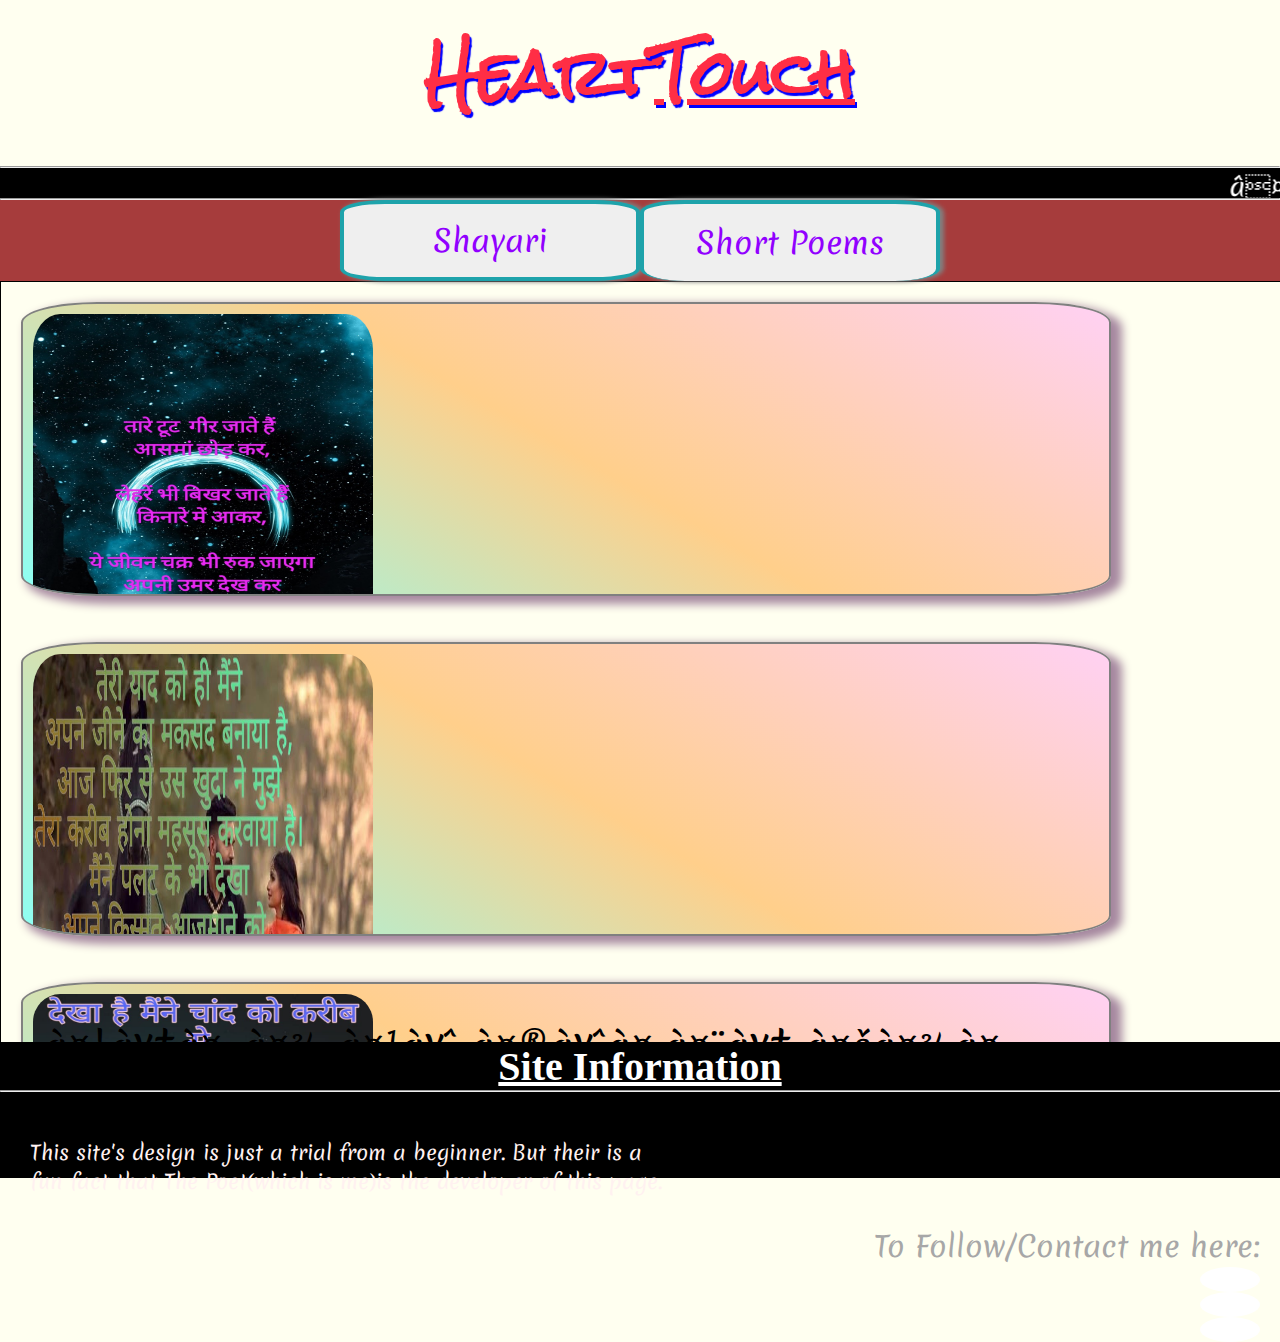
==== index1.htm @ aa8cc2a5 "Replacement file" ====
<html>
<head>
     <title>Hindi and Urdu shayaris</title>
     <link href="page.css" rel="stylesheet" type="text/css">
<script src="https://kit.fontawesome.com/e0a3be0d24.js" crossorigin="anonymous"></script>
 <link rel="stylesheet" href="css/all.css">
  <link href="https://fonts.googleapis.com/css2?family=Rock+Salt&display=swap" rel="stylesheet">
 <link href="https://fonts.googleapis.com/css2?family=Merienda&display=swap" rel="stylesheet">

     <meta charset="uft-8">
     <meta name="auther" content="VkSpidy">
     <meta name="keywords" content="whatsapp status shayri, love shayries, shayari,ghazals, poems,sayri,sad shayri">
     <meta name="discription" centent="There are latest fresh shayaris and ghazals as well as poems which you never find in other locations">
     <meta name="viewport" content="width=device-width, initial-scale=0.1">
</head>
<body bgcolor="#fffff0">

  <header>
  <h1>Heart<u>Touch</u>
 <i class="fas fa-hand-holding-heart"></i></h1>
 <br><hr>
 <marquee bgcolor="#000" height="30px" style="color:white;font-size:25px">❤️❤️
 Choose your favourite Lines for your <i>Love one</i> and Make them Feel your <b>Emotions</b> ❤️❤️
 
 </marquee><br>
<hr>
   </header>
    <div class="menu">
  <form action="index.htm">
<button>Shayari</button>
  </form>
    <button style="border-bottom-width:0px;">Short Poems</button>
    </div>
    
        <div class="room">

   <div class="cell1">
  
  <img src="ek.jpg" width="340px" height="450px" alt="coming soon">
  <p>तारे टूट  गीर जाते हैं <br>
आसमां छोड़ कर,<br>
लेहरें भी बिखर जाते हैं<br>
किनारे में आकर,<br>
ये जीवन चक्र भी रुक जाएगा<br>
अपनी उमर देख कर<br>
😔😔😔 <br><br><br><br>

<i class="fas fa-thumbs-up" style="color:green;">76%</i>   </p>
            <br><br><br>
  <a href="ek.jpg">Download Image</a>
 </div>
    <br><br>
 <div class="cell1">
     <img src="do.jpg" width="340px" height="450px" alt="coming soon">
     <p> तेरी याद को ही मैंने<br>
अपने जीने का मकसद बनाया है,<br>
आज फिर से उस खुदा ने मुझे<br>
तेरा करीब होना महसूस करवाया है।<br>
मैंने पलट के भी देखा<br>
अपने किस्मत आजमाने को,,<br>
पर वो एक हवा का झोंका था<br>
जिसने मुझे तेरी तरफ बहकाया था।।<br>
👌👌👌👌<br><br>

<i class="fas fa-thumbs-up" style="color:green;">86%</i> </p>
     <br><br><br>
    <a href="do.jpg">Download Image</a> 
 
 </div>
     <br><br>
   <div class="cell2">
  
  <img src="tin.jpg" width="340px" height="350px" alt="coming soon"><br>
  <p>देखा है मैंने चांद को करीब से,<br>
पर तुझ सा खूबसूरत ना देख पाया,,<br>
खिलते कलियों को भी छुवा है मैंने,<br>
पर तुझ सा कोमल ना खोज पाया,,<br>
जब थक गया टटोलकर इस धरती को,<br>
तो तेरी तस्वीर ने मुझमें एक नया उमंग जगाया।। 
<br><br>

<i class="fas fa-thumbs-up" style="color:green;">80%</i> 
  </p>
            <br><br><br>
  <a href="tin.jpg">Download Image</a>
 </div>
    <br><br>
 <div class="cell1">
     <img src="char.jpg" width="340px" height="350px" alt="coming soon">
  <p>सोचा था कि थाम लूं उस पल को,<br>
जिसमे मिलती थी कुछ पल की खुशी,<br>
था मौका अपनी मर्ज़ी दिखाने को ,<br>
पर फिर बदकिस्मती ने दिखाई अपनी हसी।<br>

तैयारी थी सुबह से शाम तक की,<br>
जो बर्बाद हो गई बस एक क्षण में,<br>
सोचा था बनाऊंगा हर एक पल खास,<br>
जो चला गया किसी अजनबी के पास <br>
  <br><br>

<i class="fas fa-thumbs-up" style="color:green;">83%</i> 
 </p>   
     <br><br><br>
    <a href="char.jpg">Download Image</a> 
  
 </div>
      <br><br>
   <div class="cell1">
  
  <img src="panch.jpg" width="340px" height="350px" alt="coming soon">
  <p>
एक रिश्ता बना जो अटूट कहलाया,<br>
जिसने माना सच्चे मन से वो अमर कहलाया,<br>
जिसमे होता है मिलन जन्मजन्मांतर का,<br>
वो पवित्र बंधन इस लोक में शादी कहलाया ।<br>
💑<br>
इस एक रिश्ते में पूरा परिवार बना है..<br>
इस बंधन को ऐसे ही बनाए रखे<br>
शादी की सालगिरह मुबारक हो<br>
<br><br>

<i class="fas fa-thumbs-up" style="color:green;">79%</i> 
    </p>
            <br><br><br>
  <a href="panch.jpg">Download Image</a>
 </div>
    <br><br>
 <div class="cell1">
     <img src="chhe.jpg" width="340px" height="350px" alt="coming soon">
     <p>
     रंगसाज के हाथो तुम यूं रंग के आई हो,<br>
जैसे सूखे आसमा पर तुम <br>नीला समंदर बन के छाई हो।<br>
जो समझती थी खुद को <br>एक बेजान कलम सी ,<br>
वो आज मेरे हाथो में मेरे किस्मत की <br>लकीर बन के छाई हो।<br>

     
    <br><br>

<i class="fas fa-thumbs-up" style="color:green;">80%</i>   </p>
     <br><br><br>
    <a href="chhe.jpg">Download Image</a> 
  
 </div>
 <br><br>
  <div class="cell1">
     <img src="sat.jpg" width="340px" height="350px" alt="coming soon">
     <p>
     केह दो कुछ ऐसा ,<br>
जो समझ ना आए,<br>
सीधी हो बोली<br>
जो मन को भए,<br>
हसी भी निकले ऐसे<br>
जो साथ कई को हसाए,<br>
केह भी दो कुछ ऐसा<br>
भले ही समझ ना आए।<br>
😊😊

     
    <br><br>

<i class="fas fa-thumbs-up" style="color:green;">80%</i>   </p>
     <br><br><br>
    <a href="sat.jpg">Download Image</a> 
  
 </div>
 <br><br>
  <div class="cell1">
     <img src="aat.jpg" width="340px" height="350px" alt="coming soon">
     <p>
     रंगसाज के हाथो तुम यूं रंग के आई हो,<br>
जैसे सूखे आसमा पर तुम <br>नीला समंदर बन के छाई हो।<br>
जो समझती थी खुद को <br>एक बेजान कलम सी ,<br>
वो आज मेरे हाथो में मेरे किस्मत की <br>लकीर बन के छाई हो।<br>

     
    <br><br>

<i class="fas fa-thumbs-up" style="color:green;">80%</i>   </p>
     <br><br><br>
    <a href="aat.jpg">Download Image</a> 
  
 </div>
 <!--<br>
   <div class="cell1">
     <img src="no.jpg" width="340px" height="350px" alt="coming soon">
     <p>
     

     
    <br><br>

<i class="fas fa-thumbs-up" style="color:green;">80%</i>   </p>
     <br><br><br>
    <a href="no.jpg">Download Image</a> 
  
 </div>-->
  <!--<br>
   <div class="cell1">
     <img src="dash.jpg" width="340px" height="350px" alt="coming soon">
     <p>
     

     
    <br><br>

<i class="fas fa-thumbs-up" style="color:green;">80%</i>   </p>
     <br><br><br>
    <a href="dash.jpg">Download Image</a> 
  
 </div>-->
  <!--<br>
   <div class="cell1">
     <img src="gyarh.jpg" width="340px" height="350px" alt="coming soon">
     <p>
     

     
    <br><br>

<i class="fas fa-thumbs-up" style="color:green;">80%</i>   </p>
     <br><br><br>
    <a href="gyarh.jpg">Download Image</a> 
  
 </div>-->
 
  <!--<br>
   <div class="cell1">
     <img src="baarh.jpg" width="340px" height="350px" alt="coming soon">
     <p>
     

     
    <br><br>

<i class="fas fa-thumbs-up" style="color:green;">80%</i>   </p>
     <br><br><br>
    <a href="baarh.jpg">Download Image</a> 
  
 </div>-->
 <br><br>
<p style="color:#f57;font-size:20px;margin-left:30px;font-weight:700;">More Contents will be Available soon</p>
</div>

<footer class="base">
<h2 style="color:white;font-size:40px;text-align:center;font-family:monaco;">
  <u>Site Information</u>
</h2><hr><br><br>
   <p style="color:#fff1f0;font-size:20px;margin-left:30px;">
This site's design is just a trial from a beginner. But their is a <br>fun fact that The Poet(which is me)is the developer of this page.<br><br></p>
<p align="right" style="margin-right:20px;font-size:180%;">
To Follow/Contact me here:
<a href="https://m.facebook.com/vishal.kumarsaw.543"><i class="fab fa-facebook-square" style="color:blue;text-shadow:5px 1px 3px white;"></i></a>
<a href="https://mobile.twitter.com/VishalK40253172"><i class="fab fa-twitter" style="color:blue;text-shadow:2px 1px 3px white"></i></a>

<a href="https://www.instagram.com/vishal12artist/"><i class="fab fa-instagram" style="color:orange"></i></a>

</p>
</footer>
</body>
</html>
---- page.css ----
*{ 
				margin:0;
				padding:0;
				}
body{
				font-family: 'Merienda', cursive;
				
				}
h1{
				color:#ff2e45;
				text-align:center;
				font-size:60px;
 font-family: 'Rock Salt', cursive;
  text-shadow:2px 3px 1px blue;
  animation:back 1s linear infinite;
				}
		@-webkit-keyframes back{
						30%{
									text-shadow:2px 5px 6px #17ff32;
										}
						70%{
								text-shadow:2px 3px 1px #17e9ff;		
										}				
						
						}		
				
h1 i{
				color:red;
				}
.menu{
   width:100%;
   display:flex;
  font-align:center;   
 justify-content:center;
 background-color:#a63c3c;
				}
				.menu button{
				width:300px;
				font-size:30px;
				color:#9100ff;
				
				padding:15px;
				font-family: 'Merienda', cursive;
				border:4px solid #1ea3ab;
				box-shadow:3px 0px 4px 1px grey;				
   border-radius:15%;				
  
				}
	button:hover{
					background-color:#ff8ba2;
					}			
				
				
				
.room{
				width:98%;
				height:80vh;
				overflow:scroll;
				border:1px solid black;
				padding:20px;
			 justify-content:center;
	/*			display:inline;
				flex-wrap:wrap;*/
				box-spacing:10px;
				}
.cell{
				width:85%;
				height:20vh;
				border:2px double grey;
				background-image:linear-gradient(30deg,#a2ffdd,#ffffb9,#ffd1f4);
			border-radius:7%;		
			padding:10px;
			box-shadow:8px 5px 10px 3px #a6889f;
			position:relative;
			}
			.cell p{
							font-size:240%;
							padding:20px;
							position:absolute;
							right:5%;
							top:5%;
							}
.cell:hover{
				width:97%;
				height:27vh;
				font-size:120%;
				background-image:linear-gradient(-30deg,#a2ffdd,#ffffb9,#ffd1f4);
				}
.cell image:hover{
				width:380px;
				height:400px;
				}
.cell1{
				width:85%;
				height:30vh;
				border:2px double grey;
				background-image:linear-gradient(30deg,#8bfff4,#ffcf8b,#ffd1f4);
			border-radius:7%;		
			padding:10px;
			box-shadow:8px 5px 10px 3px #a6889f;
			position:relative;
			overflow:scroll;
			}
			.cell1 p{
							font-size:240%;
							padding:20px;
							float:right;
							}
.cell1:hover{
				width:95%;
				height:36vh;
				font-size:120%;
				background-image:linear-gradient(-30deg,#8bfff4,#ffcf8b,#ffd1f4);
				}
.base{
				width:100%;
				height:15vh;
				background-color:black;
				cursor:help;
				color:#a7a7a7;
				}
.cell2{
				width:85%;
				height:30vh;
				border:2px double grey;
				background-image:linear-gradient(30deg,#8bfff4,#ffcf8b,#ffd1f4);
			border-radius:7%;		
			padding:10px;
			box-shadow:8px 5px 10px 3px #a6889f;
			position:relative;
			overflow:scroll;
			}
			.cell2 p{
							font-size:240%;
							padding:20px;
							
							position:absolute;
							right:5%;
							top:5%;
							}
.cell2:hover{
				width:95%;
				height:36vh;
				font-size:120%;
				background-image:linear-gradient(-30deg,#8bfff4,#ffcf8b,#ffd1f4);
				}

img{
     Border-radius:8%;
}
a{
				width:300px;
				height:25px;
				color:white;
				text-align:center;
				font-weight:700;
				display:block;
				background-color:#748fff;
				text-decoration:none;
				border-radius:10%;
}
a:hover{
				background-color:#464aff;
				}
.base p a{
				width:50px;
				background-color: white;
				width:60px;
				border-radius:90%;
				}
.base p a:hover i{
				font-size:27px;
				}
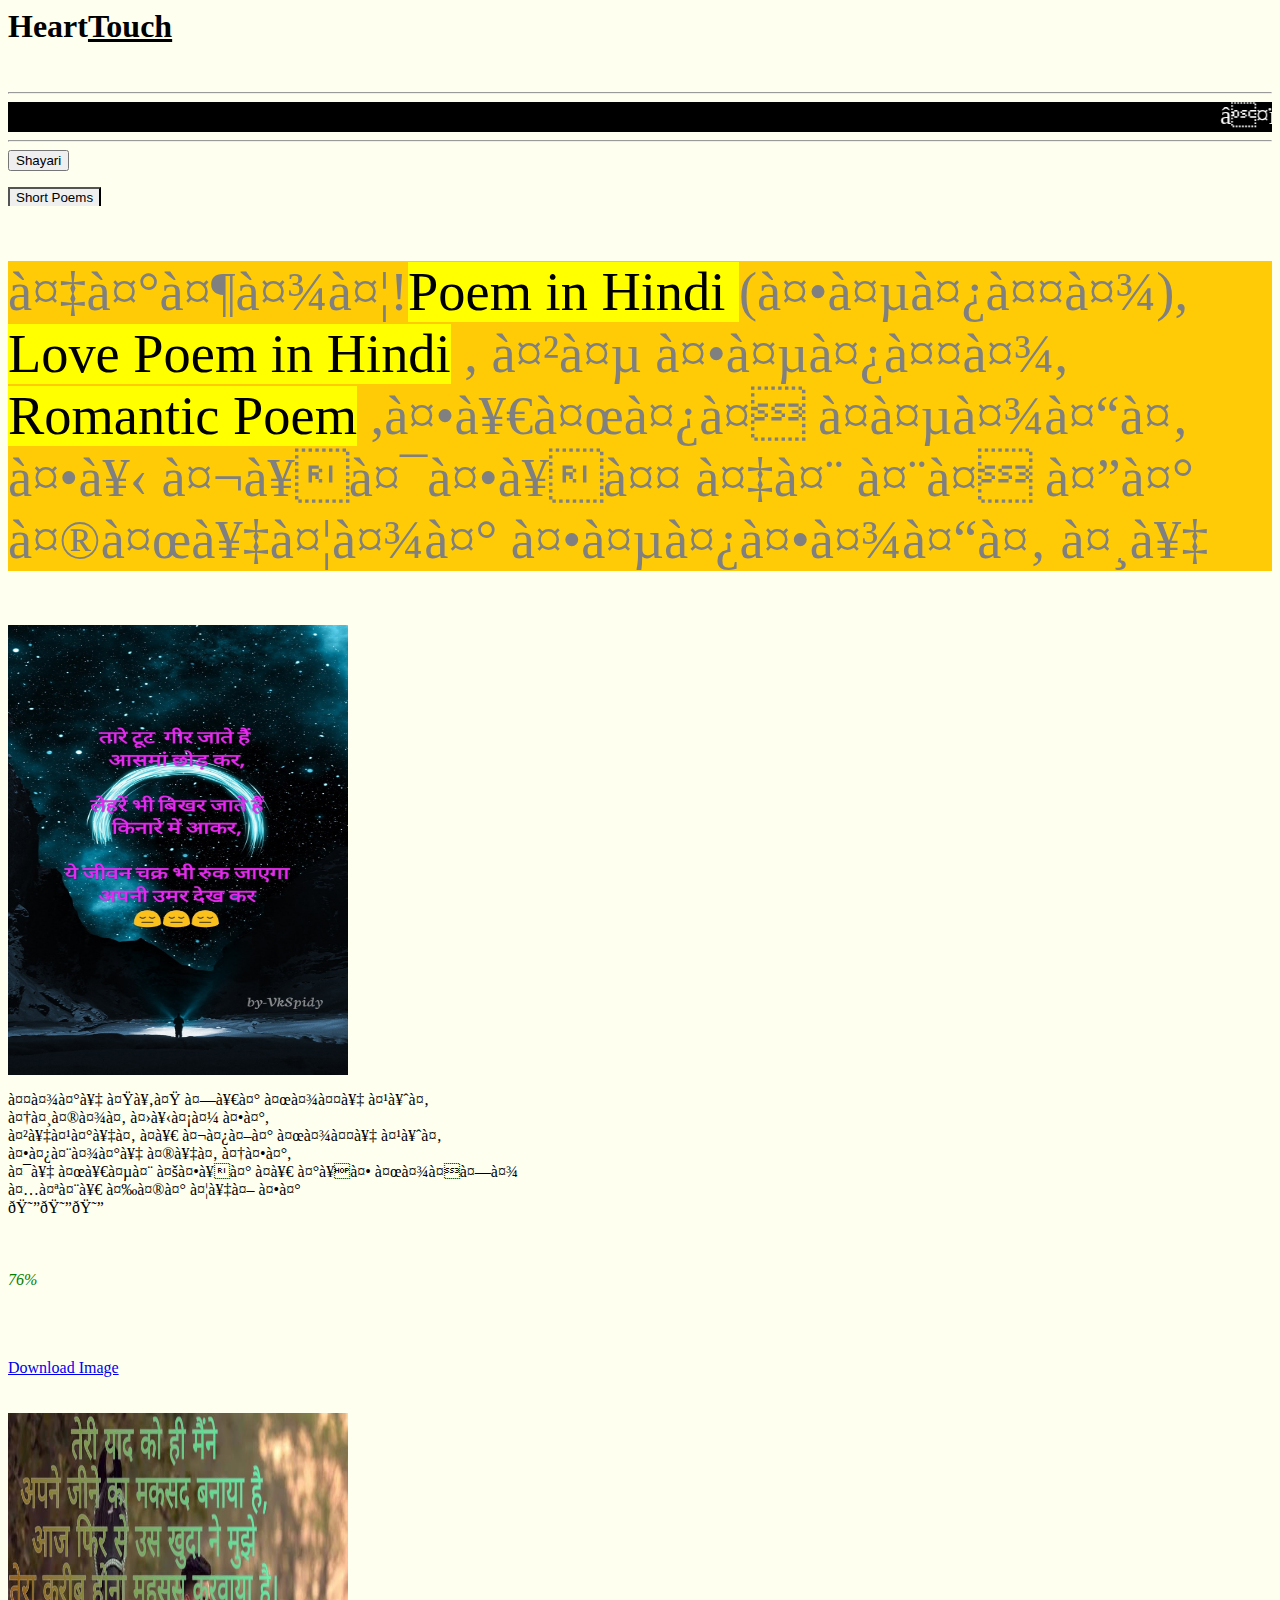
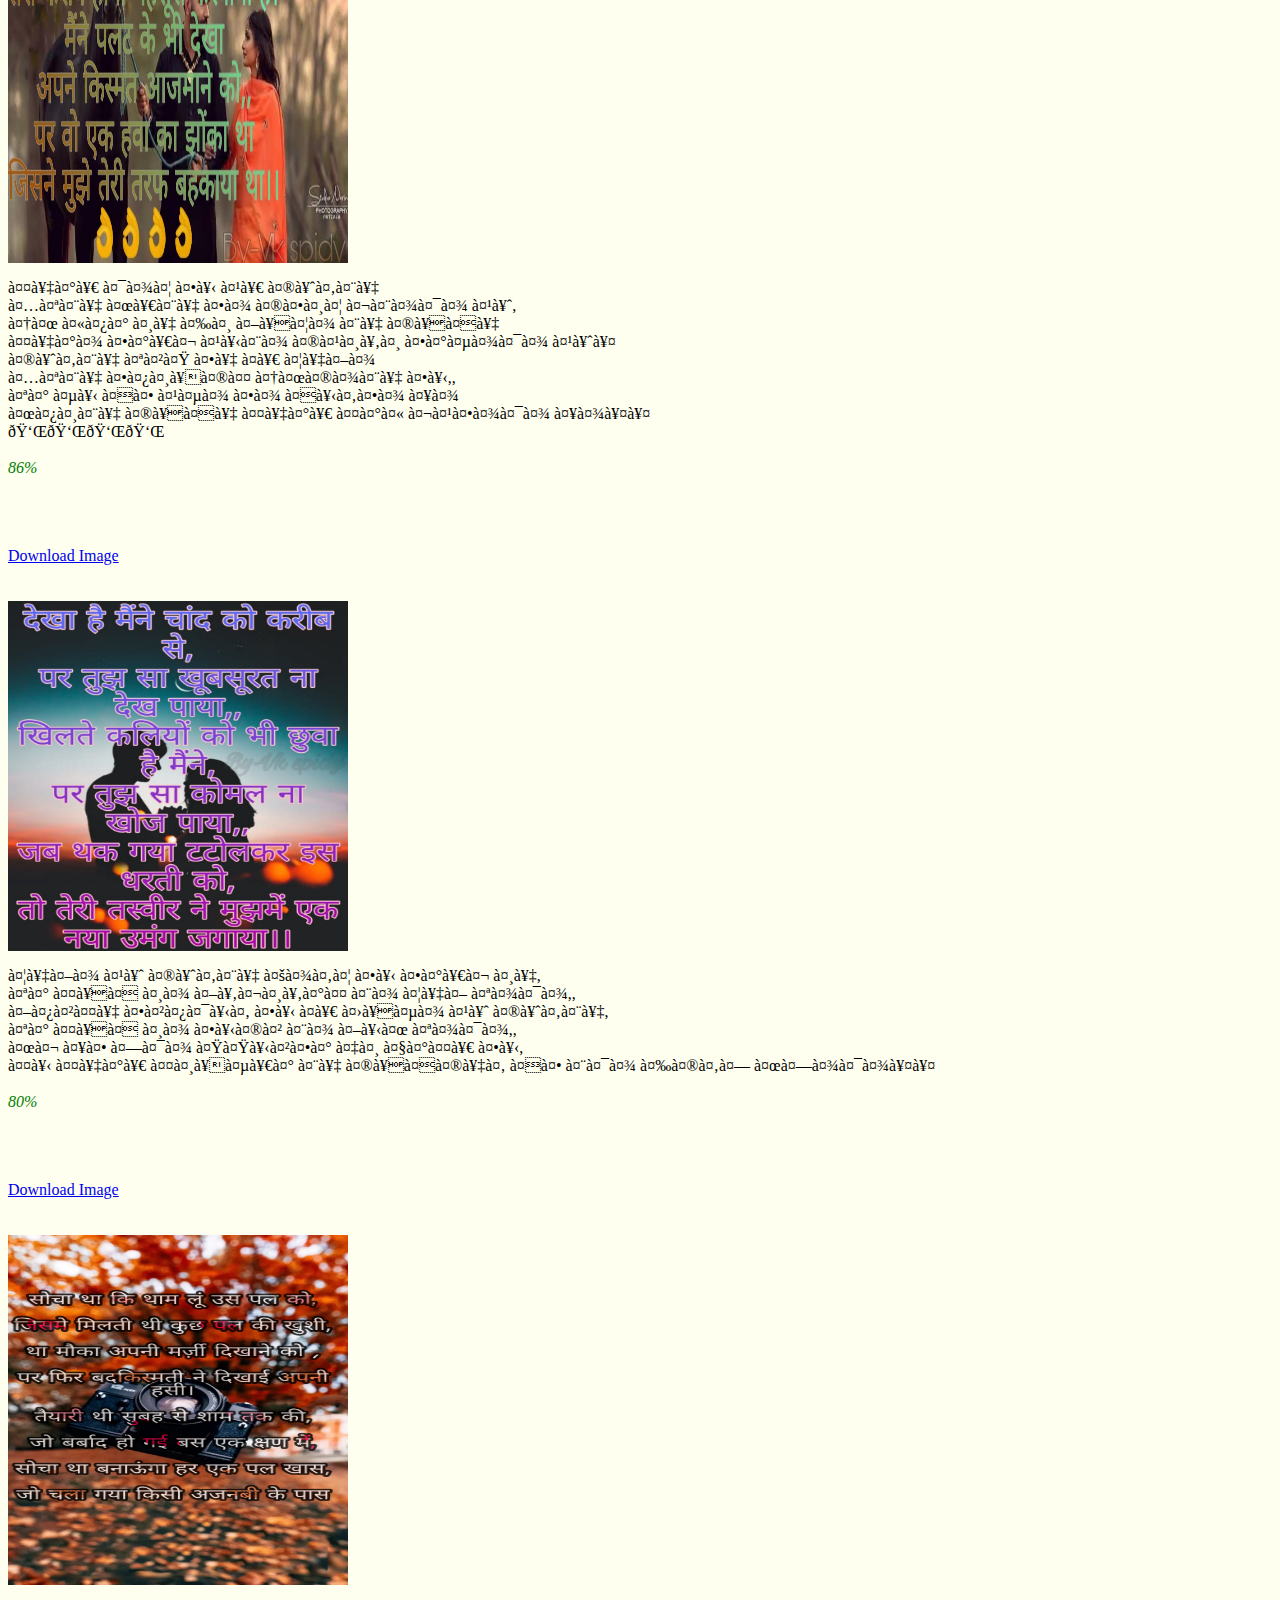
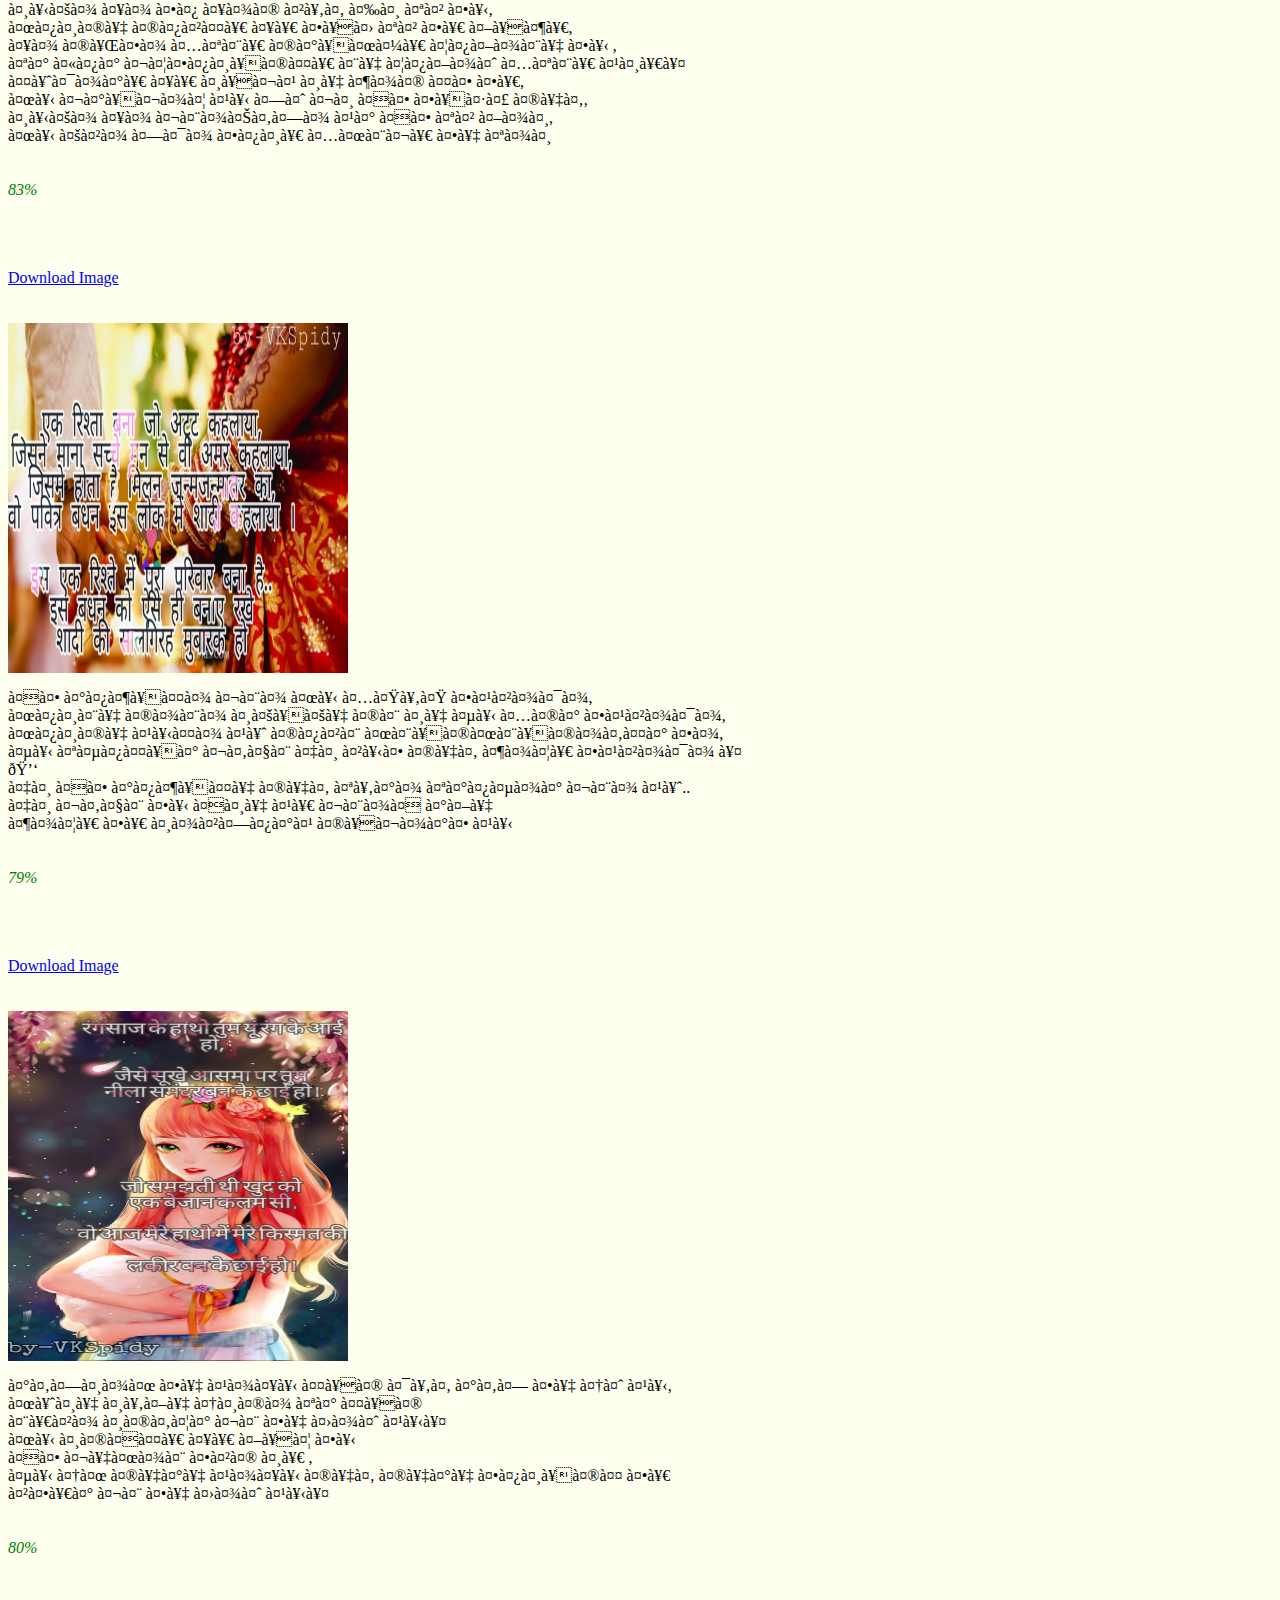
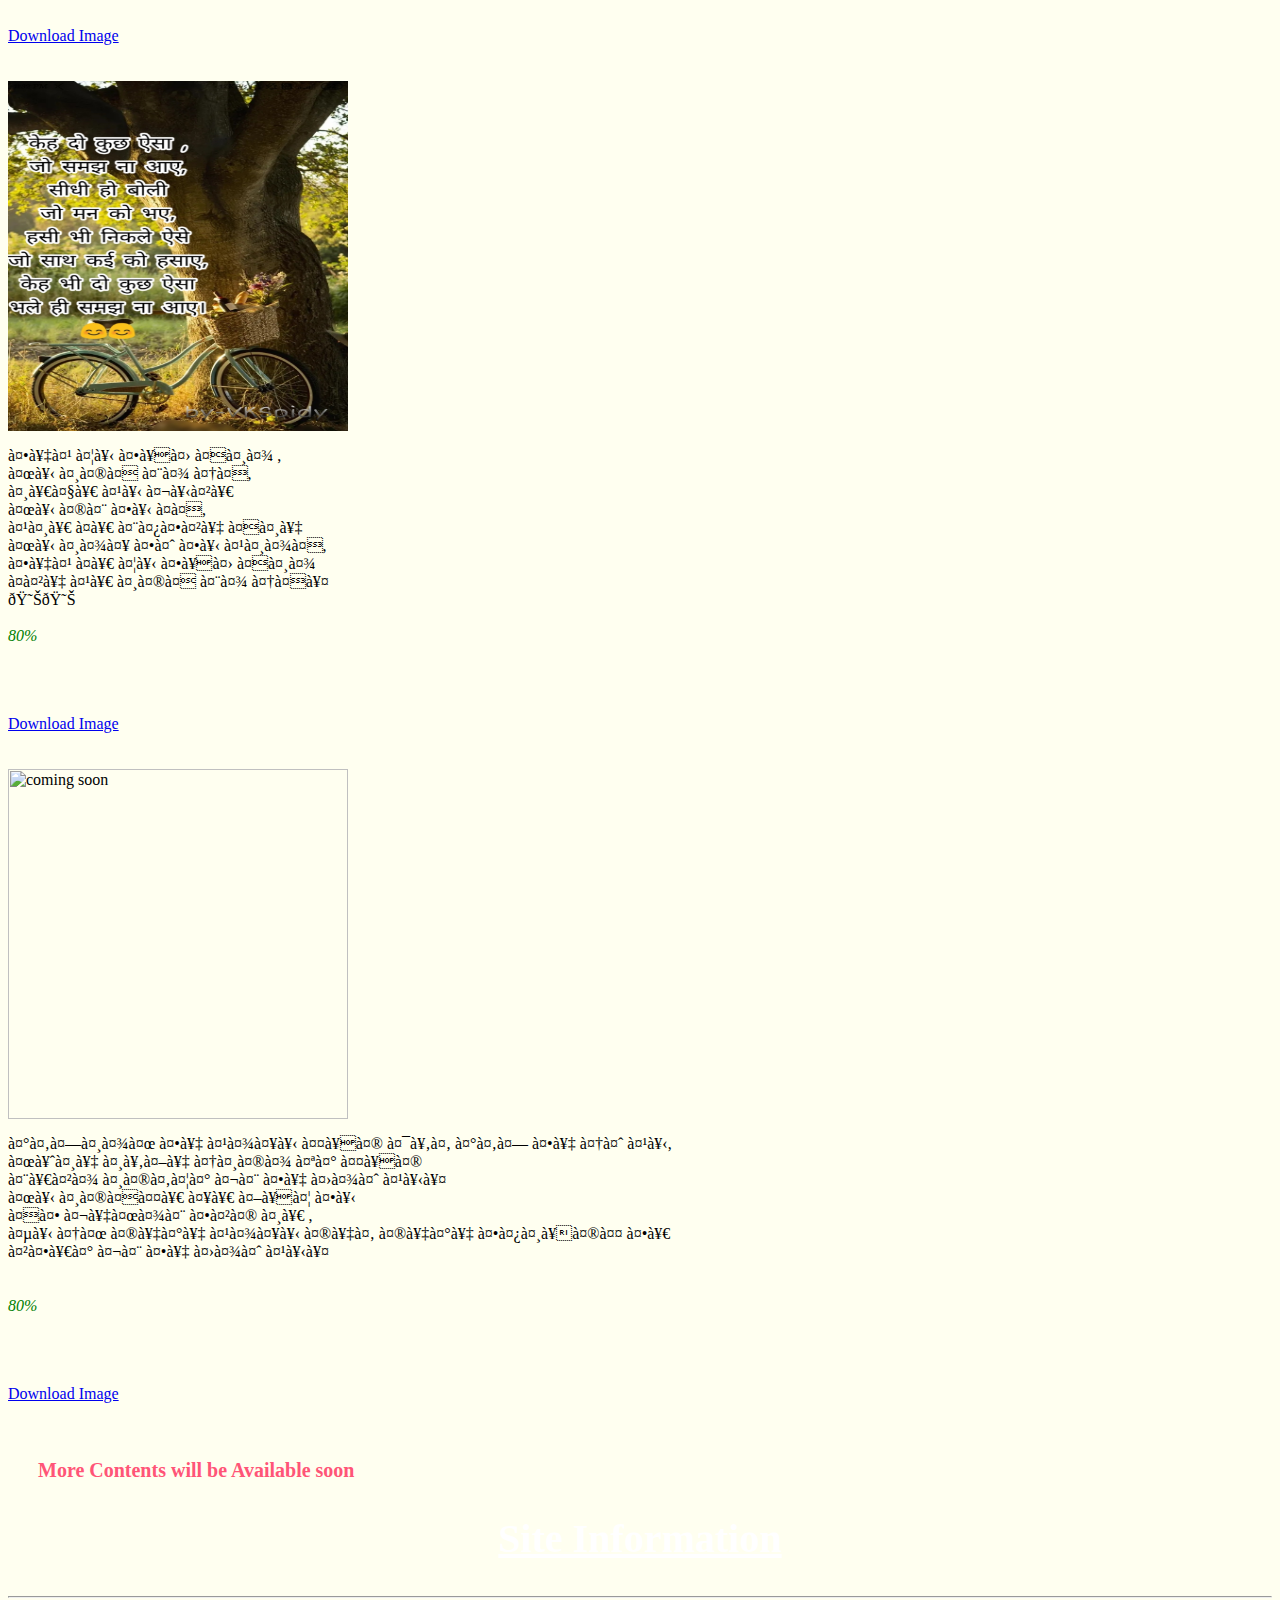
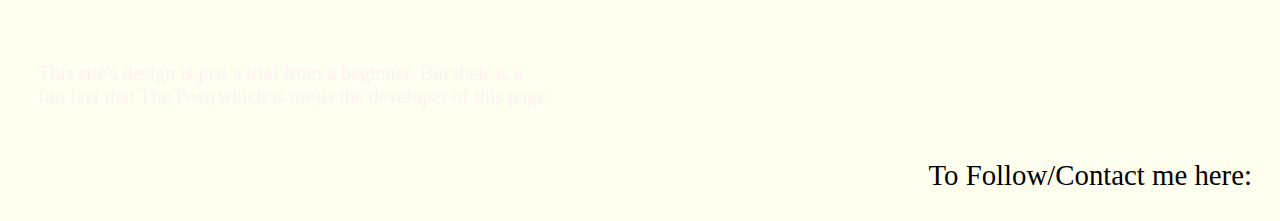
==== commit a120d7ce: "Writing change" ====
--- a/index1.htm
+++ b/index1.htm
@@ -1,12 +1,11 @@
-<html>
+<html lang="hi">
 <head>
-     <title>Hindi and Urdu shayaris</title>
+     <title>Hindi an urdu kavita</title>
      <link href="page.css" rel="stylesheet" type="text/css">
 <script src="https://kit.fontawesome.com/e0a3be0d24.js" crossorigin="anonymous"></script>
  <link rel="stylesheet" href="css/all.css">
-  <link href="https://fonts.googleapis.com/css2?family=Rock+Salt&display=swap" rel="stylesheet">
+ <link href="https://fonts.googleapis.com/css2?family=Rye&display=swap" rel="stylesheet">
  <link href="https://fonts.googleapis.com/css2?family=Merienda&display=swap" rel="stylesheet">
-
      <meta charset="uft-8">
      <meta name="auther" content="VkSpidy">
      <meta name="keywords" content="whatsapp status shayri, love shayries, shayari,ghazals, poems,sayri,sad shayri">
@@ -31,7 +30,8 @@
   </form>
     <button style="border-bottom-width:0px;">Short Poems</button>
     </div>
-    
+    <p style=" color:grey;font-size:340%; background-color:#ffcb06;">इरशाद!<mark>Poem in Hindi </mark> (कविता), <mark> Love Poem in Hindi</mark> , लव कविता,<mark>  Romantic Poem</mark> 
+,कीजिए भवाओं को ब्यक्त इन नए और मजेदार कविकाओं से</p>
         <div class="room">
 
    <div class="cell1">
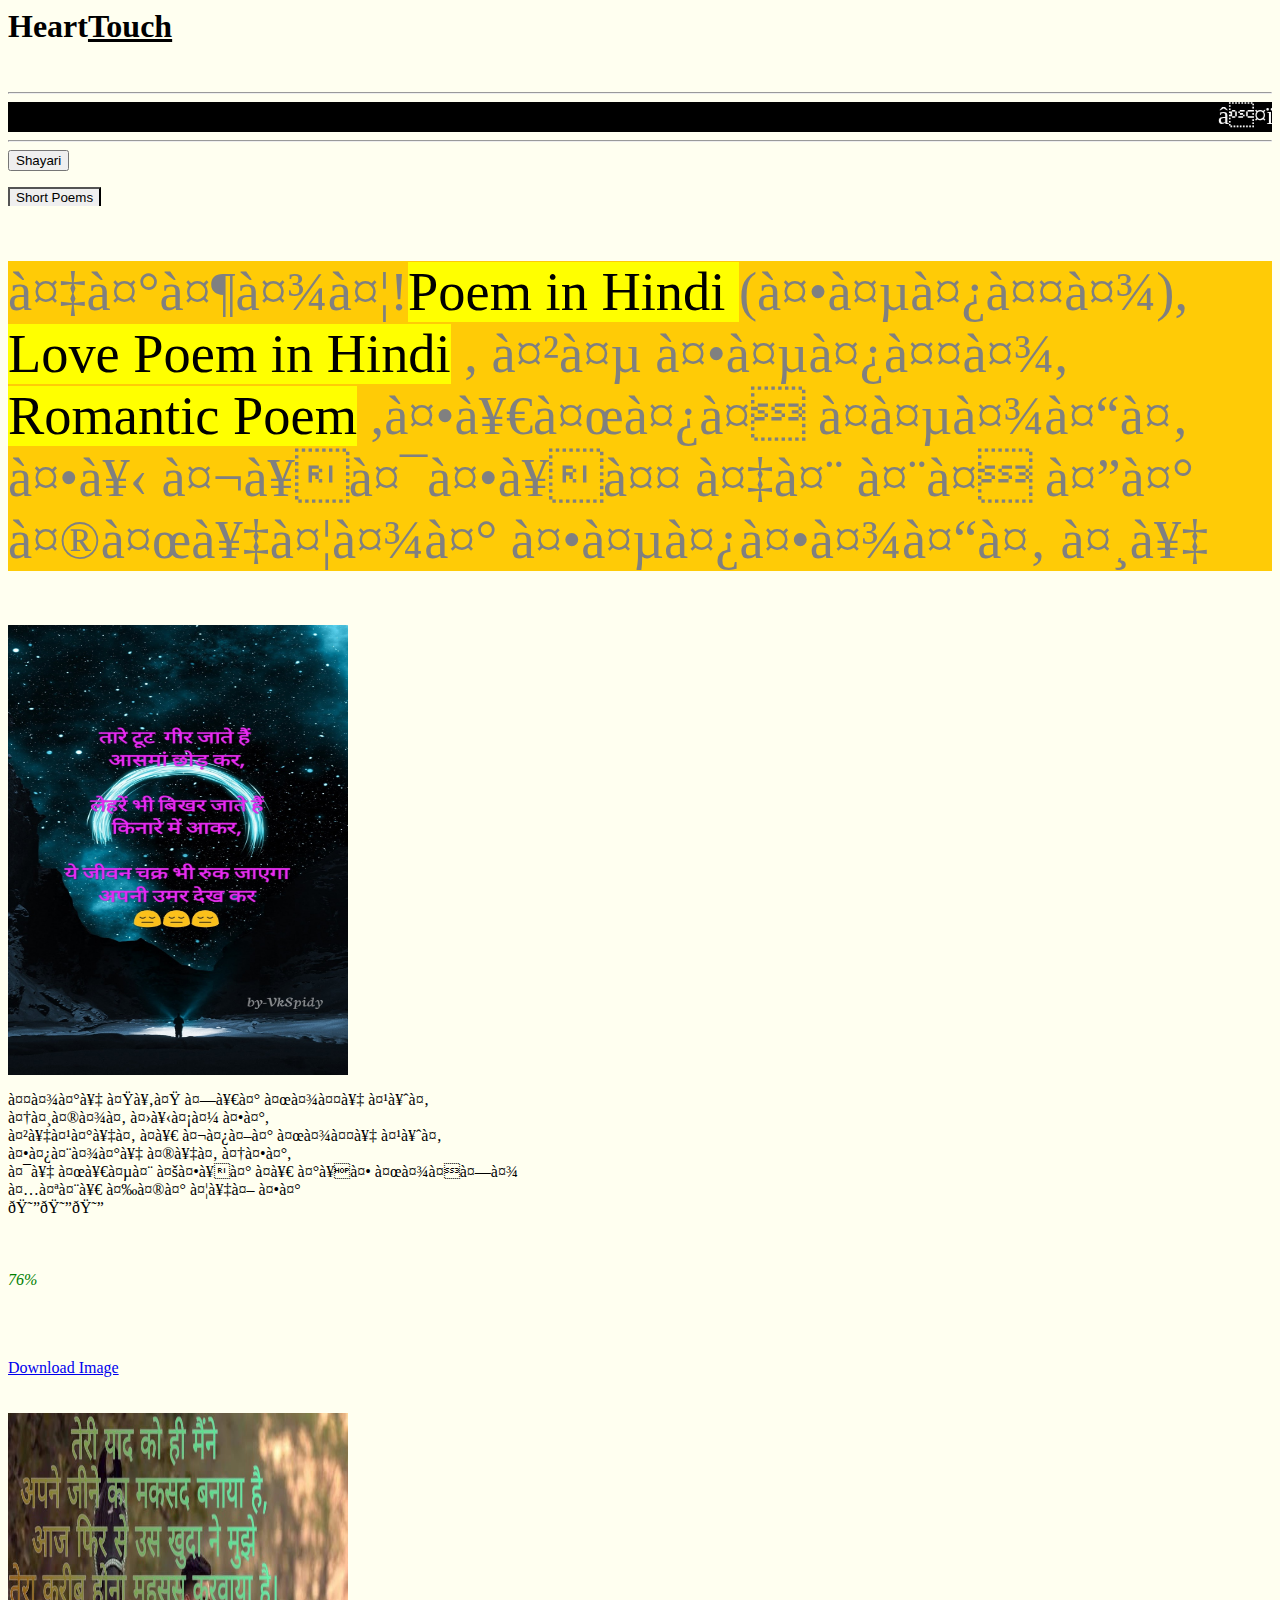
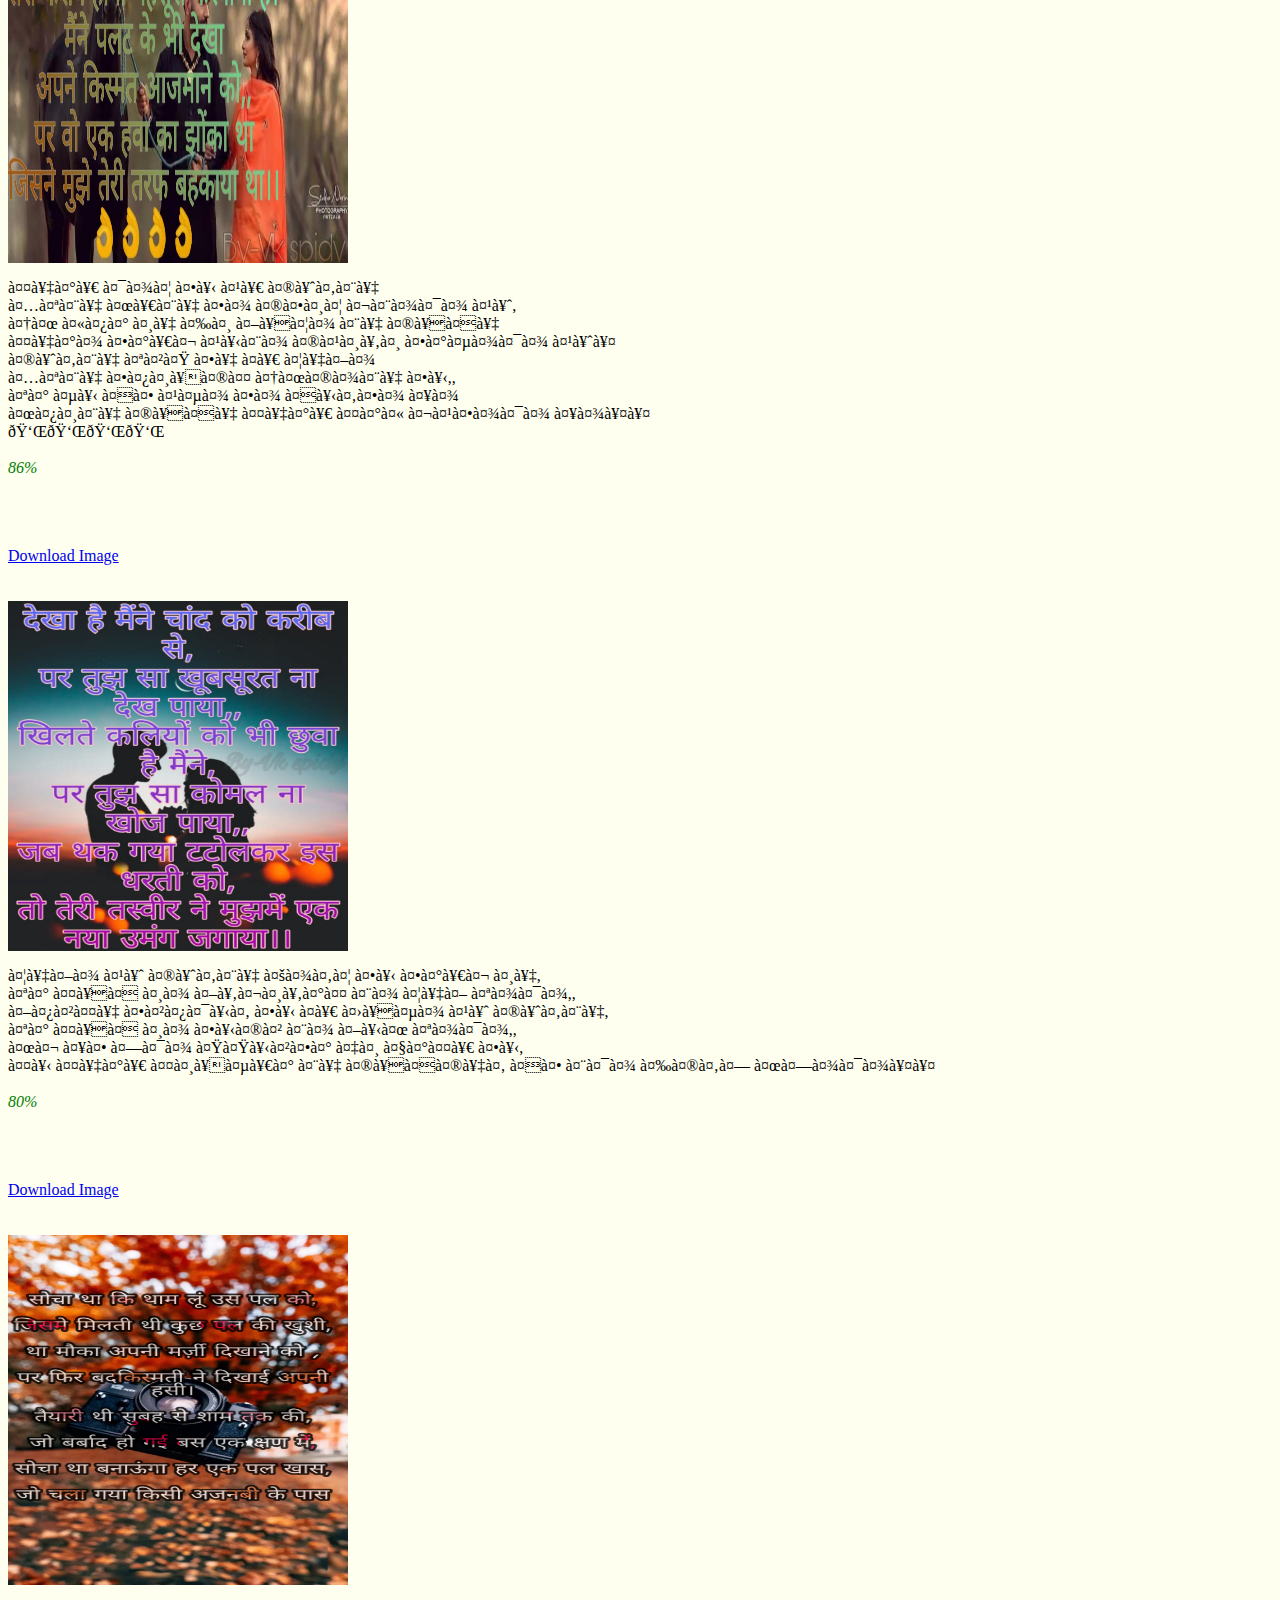
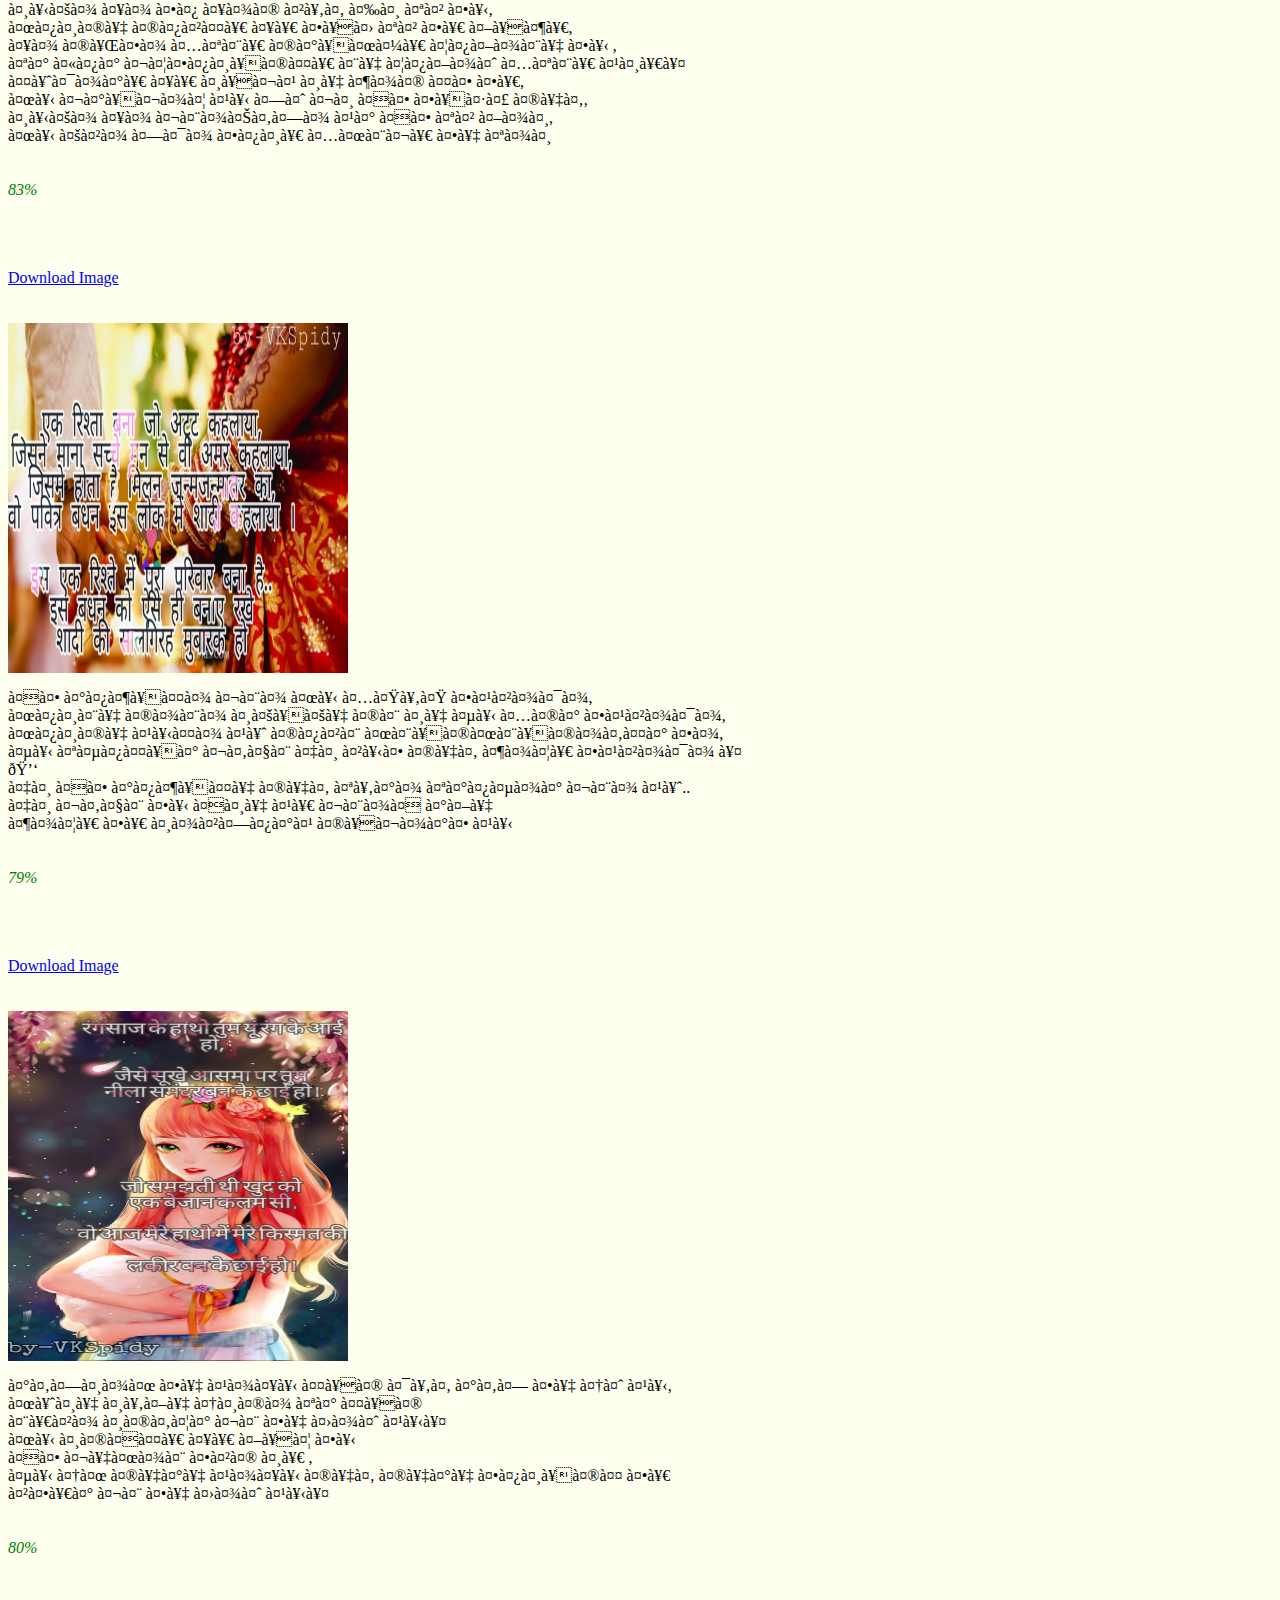
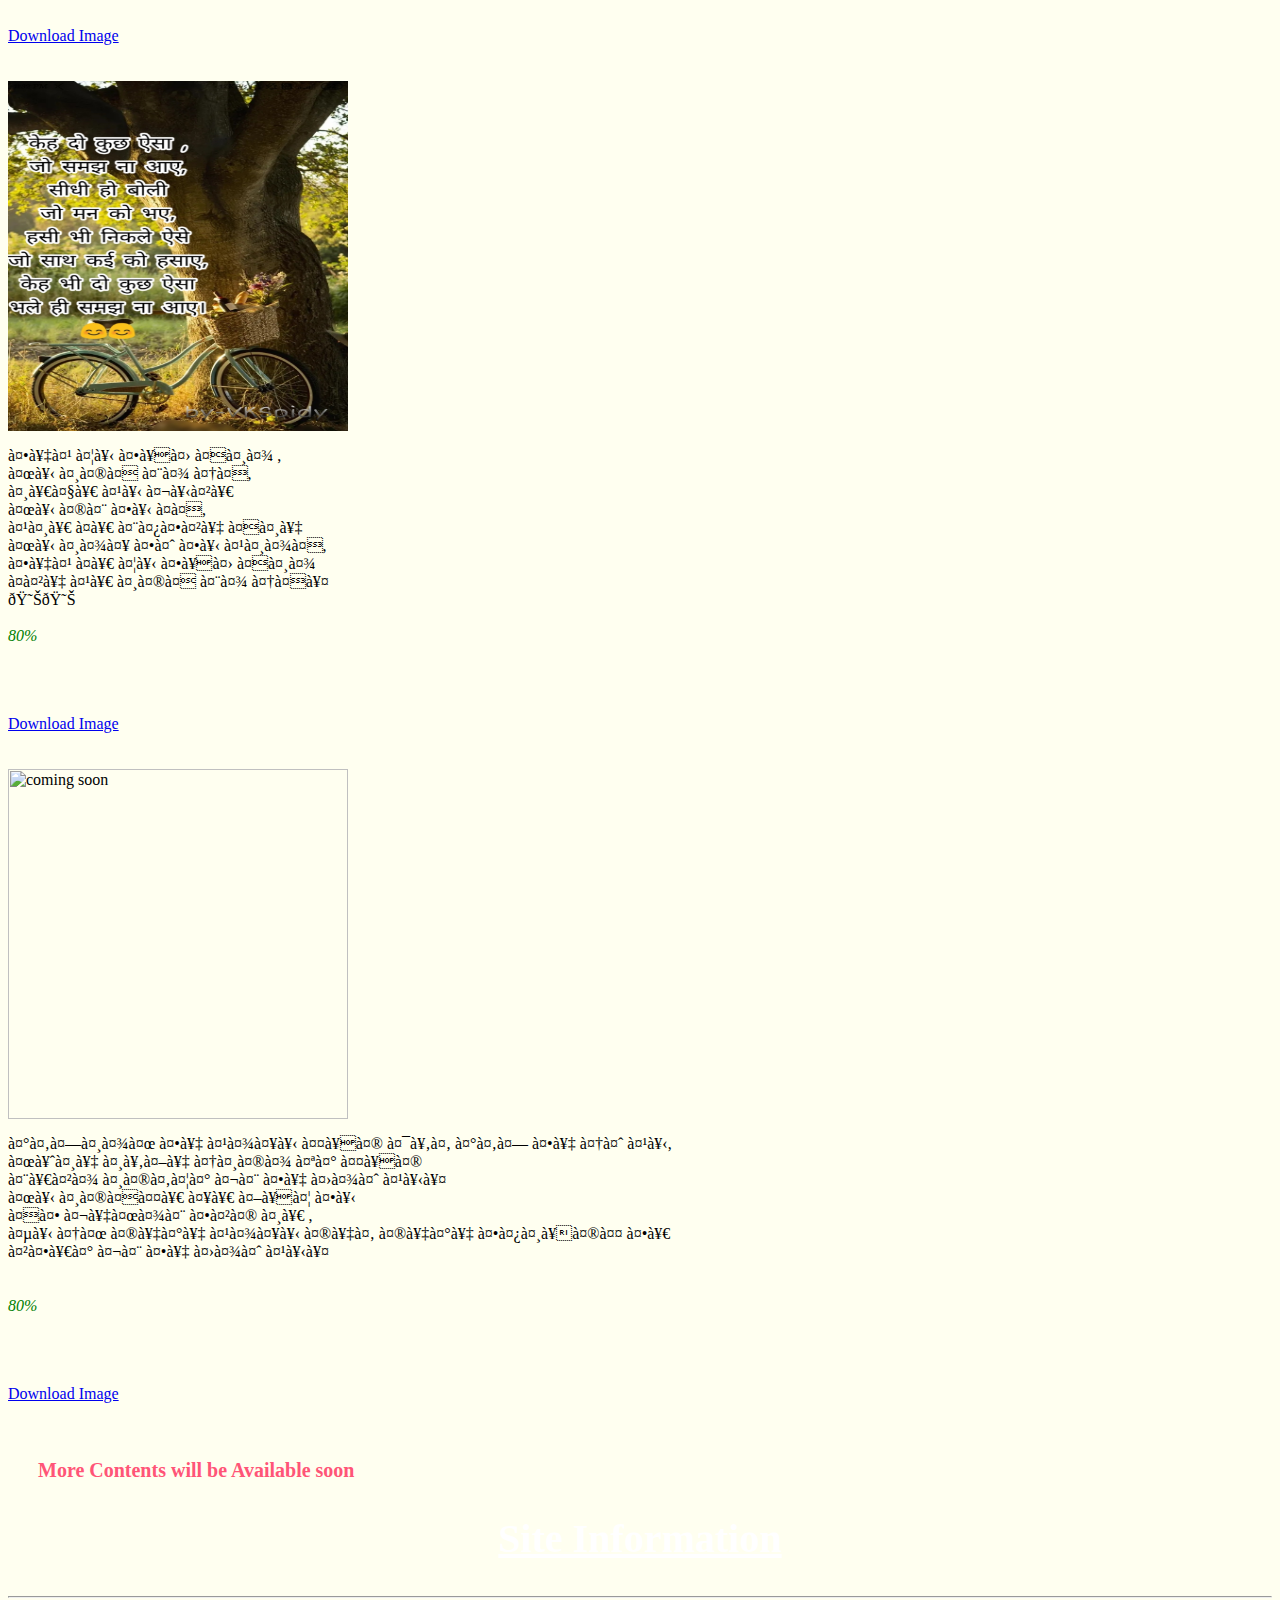
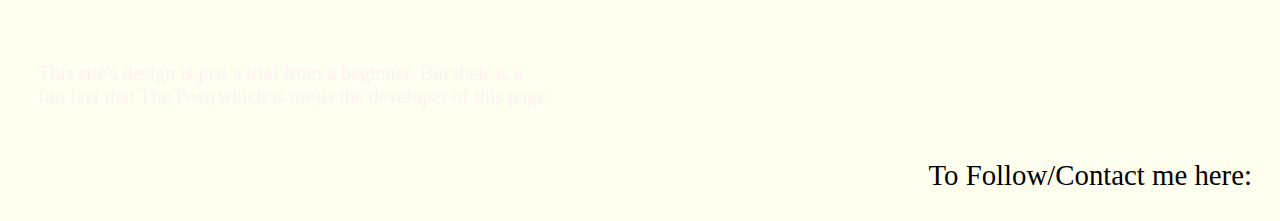
==== commit 7229fa26: "Shadow" ====
--- a/index1.htm
+++ b/index1.htm
@@ -47,7 +47,7 @@
 
 <i class="fas fa-thumbs-up" style="color:green;">76%</i>   </p>
             <br><br><br>
-  <a href="ek.jpg">Download Image</a>
+  <a href="ek.jpg" download>Download Image</a>
  </div>
     <br><br>
  <div class="cell1">
@@ -64,7 +64,7 @@
 
 <i class="fas fa-thumbs-up" style="color:green;">86%</i> </p>
      <br><br><br>
-    <a href="do.jpg">Download Image</a> 
+    <a href="do.jpg" download>Download Image</a> 
  
  </div>
      <br><br>
@@ -82,7 +82,7 @@
 <i class="fas fa-thumbs-up" style="color:green;">80%</i> 
   </p>
             <br><br><br>
-  <a href="tin.jpg">Download Image</a>
+  <a href="tin.jpg" download>Download Image</a>
  </div>
     <br><br>
  <div class="cell1">
@@ -101,7 +101,7 @@
 <i class="fas fa-thumbs-up" style="color:green;">83%</i> 
  </p>   
      <br><br><br>
-    <a href="char.jpg">Download Image</a> 
+    <a href="char.jpg" download>Download Image</a> 
   
  </div>
       <br><br>
@@ -122,7 +122,7 @@
 <i class="fas fa-thumbs-up" style="color:green;">79%</i> 
     </p>
             <br><br><br>
-  <a href="panch.jpg">Download Image</a>
+  <a href="panch.jpg" download>Download Image</a>
  </div>
     <br><br>
  <div class="cell1">
@@ -138,7 +138,7 @@
 
 <i class="fas fa-thumbs-up" style="color:green;">80%</i>   </p>
      <br><br><br>
-    <a href="chhe.jpg">Download Image</a> 
+    <a href="chhe.jpg" download>Download Image</a> 
   
  </div>
  <br><br>
@@ -249,10 +249,10 @@
 This site's design is just a trial from a beginner. But their is a <br>fun fact that The Poet(which is me)is the developer of this page.<br><br></p>
 <p align="right" style="margin-right:20px;font-size:180%;">
 To Follow/Contact me here:
-<a href="https://m.facebook.com/vishal.kumarsaw.543"><i class="fab fa-facebook-square" style="color:blue;text-shadow:5px 1px 3px white;"></i></a>
-<a href="https://mobile.twitter.com/VishalK40253172"><i class="fab fa-twitter" style="color:blue;text-shadow:2px 1px 3px white"></i></a>
-
-<a href="https://www.instagram.com/vishal12artist/"><i class="fab fa-instagram" style="color:orange"></i></a>
+<a href="https://m.facebook.com/vishal.kumarsaw.543"><i class="fab fa-facebook-square" style="color:blue;text-shadow:1px 1px 3px white;"></i></a>
+<a href="https://mobile.twitter.com/VishalK40253172"><i class="fab fa-twitter" style="color:#7f98ff;text-shadow:1px 1px 3px white"></i></a>
+
+<a href="https://www.instagram.com/vishal12artist/"><i class="fab fa-instagram" style="color:orange;text-shadow:1px 1px 3px white;"></i></a>
 
 </p>
 </footer>
